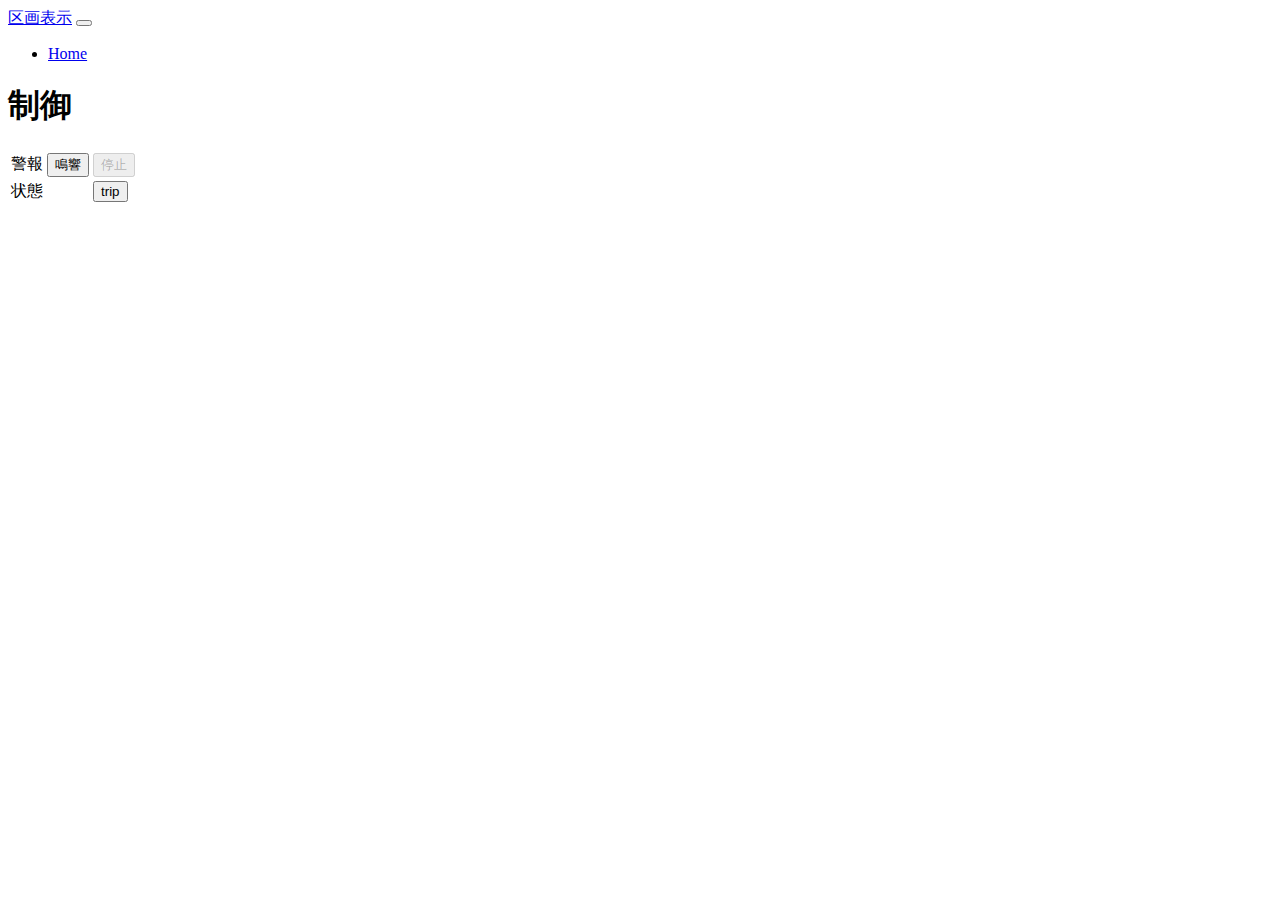
==== display.html @ a40c1dc1 "add: ベル響鳴機能" ====
<html lang="ja-jp">
    <head>
        <title>区画表示 | 唐津工業高等学校</title>
        <meta http-equiv="Content-Type" content="text/html;charset=UTF-8">
        <meta http-equiv="X-UA-Compatible" content="ie=edge">
        <meta name="viewport" content="width=device-width, initial-scale=1.0">
        <link href="https://cdn.jsdelivr.net/npm/bootstrap@5.0.2/dist/css/bootstrap.min.css" rel="stylesheet" integrity="sha384-EVSTQN3/azprG1Anm3QDgpJLIm9Nao0Yz1ztcQTwFspd3yD65VohhpuuCOmLASjC" crossorigin="anonymous">

    </head>
    <body>
        <div class="navbar navbar-expand-lg navbar-light bg-light">
            <div class="container-fluid">
                <a href="#" class="navbar-brand">区画表示</a>
                <button class="navbar-toggler" type="button" data-bs-toggle="collapse" data-bs-target="#navbarSupportedContent" aria-controls="navbarSupportedContent" aria-expanded="false" aria-label="Toggle navigation">
                    <span class="navbar-toggler-icon"></span>
                </button>
                <div class="collapse navbar-collapse" id="navbarSupportedContent">
                    <ul class="navbar-nav me-auto mb-2 mb-lg-0">
                        <li class="nav-item">
                            <a class="nav-link active" aria-current="page" href="#">Home</a>
                        </li>
                    </ul>
                </div>
            </div>
        </div>
        <div class="p-3">
            <h1>制御</h1>
            <table class="table" style="width: fit-content">
                <tbody style="width: fit-content">
                    <tr>
                        <td class="fs-3">警報</td>
                        <td><button class="btn btn-danger" id="playBell">鳴響</button></td>
                        <td><button class="btn btn-dark" disabled id="stopBell">停止</button></td>
                    </tr>
                    <tr>
                        <td class="fs-3">状態</td>
                        <td><div class="alert alert-success mb-0"></div></td>
                        <td><button class="btn btn-warning">trip</button></td>
                    </tr>
                    <tr>
                        <td class="fs-3"></td>
                    </tr>
                </tbody>
            </table>
        </div>
        <audio src="/core/resource/sound/bell.mp3?6" id="bell"></audio>
        <script src="https://code.jquery.com/jquery-3.7.0.js" integrity="sha256-JlqSTELeR4TLqP0OG9dxM7yDPqX1ox/HfgiSLBj8+kM=" crossorigin="anonymous"></script>
        <script src="https://cdn.jsdelivr.net/npm/@popperjs/core@2.9.2/dist/umd/popper.min.js" integrity="sha384-IQsoLXl5PILFhosVNubq5LC7Qb9DXgDA9i+tQ8Zj3iwWAwPtgFTxbJ8NT4GN1R8p" crossorigin="anonymous"></script>
        <script src="https://cdn.jsdelivr.net/npm/bootstrap@5.0.2/dist/js/bootstrap.min.js" integrity="sha384-cVKIPhGWiC2Al4u+LWgxfKTRIcfu0JTxR+EQDz/bgldoEyl4H0zUF0QKbrJ0EcQF" crossorigin="anonymous"></script>
        <script src="/core/resource/main.js?<?php echo(time());?>"></script>
    </body>
</html>
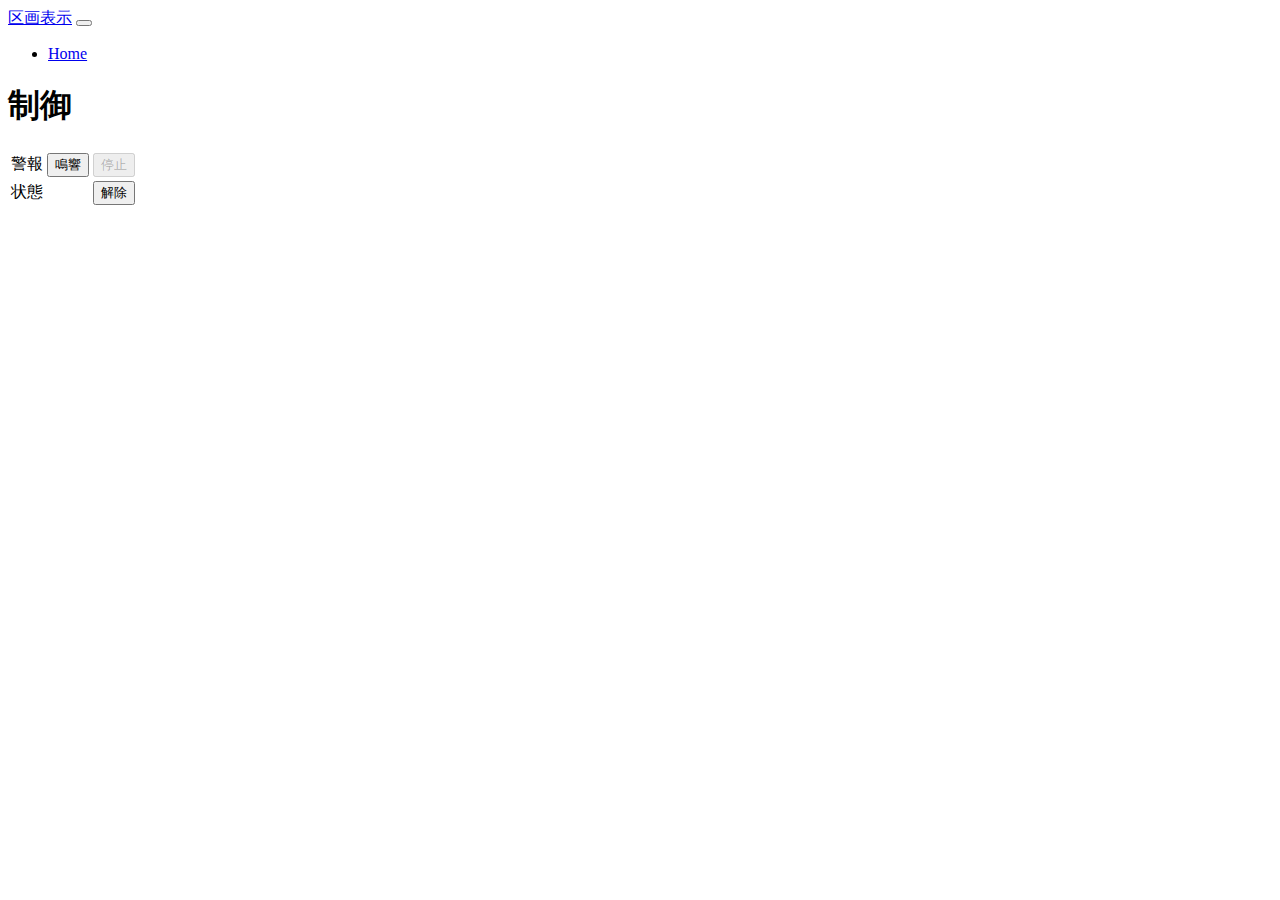
==== commit c70fad75: "add: モジュール,認証" ====
--- a/display.html
+++ b/display.html
@@ -35,7 +35,7 @@
                     <tr>
                         <td class="fs-3">状態</td>
                         <td><div class="alert alert-success mb-0"></div></td>
-                        <td><button class="btn btn-warning">trip</button></td>
+                        <td><button class="btn btn-warning">解除</button></td>
                     </tr>
                     <tr>
                         <td class="fs-3"></td>
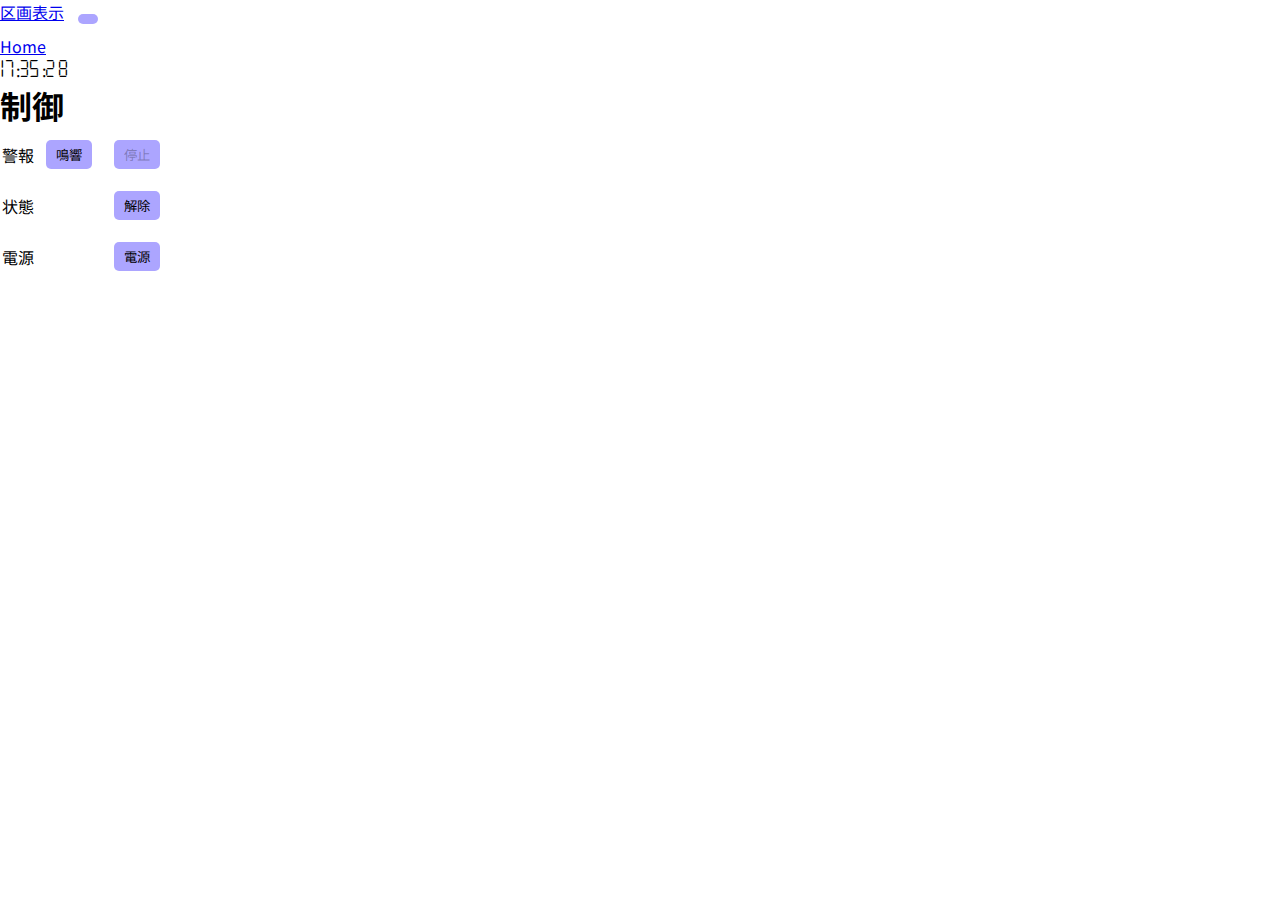
==== commit 2cc0753b: "add: なんとなく時計を追加" ====
--- a/display.html
+++ b/display.html
@@ -5,7 +5,7 @@
         <meta http-equiv="X-UA-Compatible" content="ie=edge">
         <meta name="viewport" content="width=device-width, initial-scale=1.0">
         <link href="https://cdn.jsdelivr.net/npm/bootstrap@5.0.2/dist/css/bootstrap.min.css" rel="stylesheet" integrity="sha384-EVSTQN3/azprG1Anm3QDgpJLIm9Nao0Yz1ztcQTwFspd3yD65VohhpuuCOmLASjC" crossorigin="anonymous">
-
+        <link rel="stylesheet" href="/core/resource/main.css?ver=1.0">
     </head>
     <body>
         <div class="navbar navbar-expand-lg navbar-light bg-light">
@@ -24,6 +24,9 @@
             </div>
         </div>
         <div class="p-3">
+            <div class="tfb">
+                <span class="h tfb" id="h">HH</span><span id="sep-1">:</span><span class="m tfb" id="m">MM</span><span id="sep-2">:</span><span class="s tfb" id="s">SS</span>
+            </div>
             <h1>制御</h1>
             <table class="table" style="width: fit-content">
                 <tbody style="width: fit-content">
@@ -34,11 +37,13 @@
                     </tr>
                     <tr>
                         <td class="fs-3">状態</td>
-                        <td><div class="alert alert-success mb-0"></div></td>
-                        <td><button class="btn btn-warning">解除</button></td>
+                        <td><div class="alert alert-success mb-0" id="lamp"></div></td>
+                        <td><button class="btn btn-warning" id="c">解除</button></td>
                     </tr>
                     <tr>
-                        <td class="fs-3"></td>
+                        <td class="fs-3">電源</td>
+                        <td><div class="alert alert-danger mb-0" id="power"></div></td>
+                        <td><button class="btn btn-warning" id="power-button">電源</button></td>
                     </tr>
                 </tbody>
             </table>
@@ -47,6 +52,6 @@
         <script src="https://code.jquery.com/jquery-3.7.0.js" integrity="sha256-JlqSTELeR4TLqP0OG9dxM7yDPqX1ox/HfgiSLBj8+kM=" crossorigin="anonymous"></script>
         <script src="https://cdn.jsdelivr.net/npm/@popperjs/core@2.9.2/dist/umd/popper.min.js" integrity="sha384-IQsoLXl5PILFhosVNubq5LC7Qb9DXgDA9i+tQ8Zj3iwWAwPtgFTxbJ8NT4GN1R8p" crossorigin="anonymous"></script>
         <script src="https://cdn.jsdelivr.net/npm/bootstrap@5.0.2/dist/js/bootstrap.min.js" integrity="sha384-cVKIPhGWiC2Al4u+LWgxfKTRIcfu0JTxR+EQDz/bgldoEyl4H0zUF0QKbrJ0EcQF" crossorigin="anonymous"></script>
-        <script src="/core/resource/main.js?<?php echo(time());?>"></script>
+        <script src="/core/resource/main.js?ver=1.06"></script>
     </body>
 </html>--- a/core/resource/main.css
+++ b/core/resource/main.css
@@ -0,0 +1,46 @@
+@import url('https://fonts.googleapis.com/css2?family=Noto+Sans+JP&family=Noto+Serif+JP&display=swap');
+@font-face {
+    font-family: 'DISPLAY_FREE_TFB';
+    src: url("/core/resource/font/DISPLAY FREE TFB.ttf");
+}
+
+*{
+    font-family: "Noto Sans JP";
+    margin: 0;
+    padding: 0;
+    box-sizing: content-box;
+}
+
+body{
+    width: 100vw;
+    height: 100vh;
+}
+
+header{
+    width: calc(100vw - 20px);
+    height: 60px;
+    padding: 5px 10px;
+    box-shadow: 0 0 10px rgba(0 0 0 / .5);
+}
+
+.wrap{
+    padding: 10px 20px 10px 10px;
+}
+
+button{
+    margin: 10px;
+    padding: 5px 10px;
+    background-color: #aca5ff;
+    border: none;
+    border-radius: 5px;
+    cursor: pointer;
+    transition: all .3 ease;
+}
+button:hover{
+    background-color: #bcb5ff;
+    box-shadow: 0 0 5px rgba(0 0 0 / .5);
+}
+
+.tfb{
+    font-family: 'DISPLAY_FREE_TFB';
+}